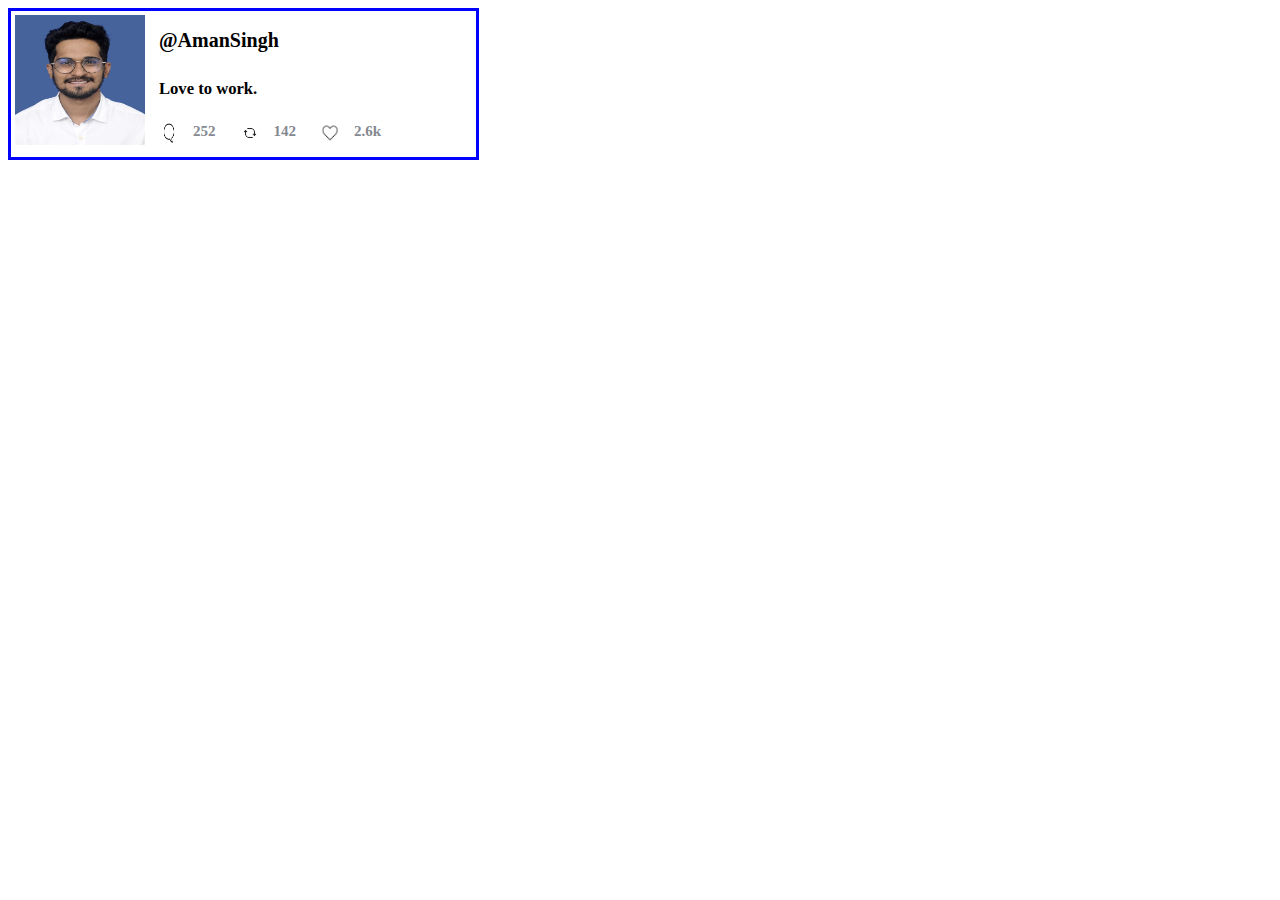
==== Card.html @ c43895fc "1st commit" ====
<!DOCTYPE html>
<html>
    <head>
        <link rel="stylesheet" href="card.css">
        <title>Card</title>
    </head>
    <body>
        <div>
            <img class="AmanP"src="Aman Pic.jpeg">
        </div>
        <div class="te">
            <h4 class="w">@AmanSingh</h4>
            <h5 class="Work">Love to work.</h5>
            <div class="icon">
                <div>
                    <img class="speech" src="Speech.jpg">
                </div>
                <div>
                    <h6>252</h6>
                </div>
                <div>
                    <img class="ret" src="retweet.jpg">
                </div>
                <div>
                    <h6>142</h6>
                </div>
                <div>
                    <img class="het" src="heart.jpg">
                </div>
                <div>
                    <h6>2.6k</h6>
                </div>
            </div>
        </div>
    </body>
</html>
---- card.css ----
body{
    width: 457px; 
    height: 138px; 
    border:solid blue;
    display: flex;
    justify-content: start;
    padding: 4px;
}
.AmanP{
    width: 130px;
    height: 130px;
}
.te{
    margin-left:14px;
    color:#000000;
    font-weight:bold;
    font-family: Roboto;
    font-size: 20px;

}
.w{
    margin-top: 14px;
}
.Work{
    margin-top: 14px;
    margin-bottom: 24px;
}
.icon{
    display: flex;
    margin-top: 24px;
}
.speech{

    width:20px;
    height:20px;
}
h6{
    margin-top: 0px;
    margin-left:14px;
    color:#858991;
    font-weight:bold;
    font-family: Roboto;
    font-size: 15px;
}
.ret{
    margin-left:24px;
    width:20px;
    height:20px;
}
.het{
    margin-left:24px;
    width:20px;
    height:20px;
}
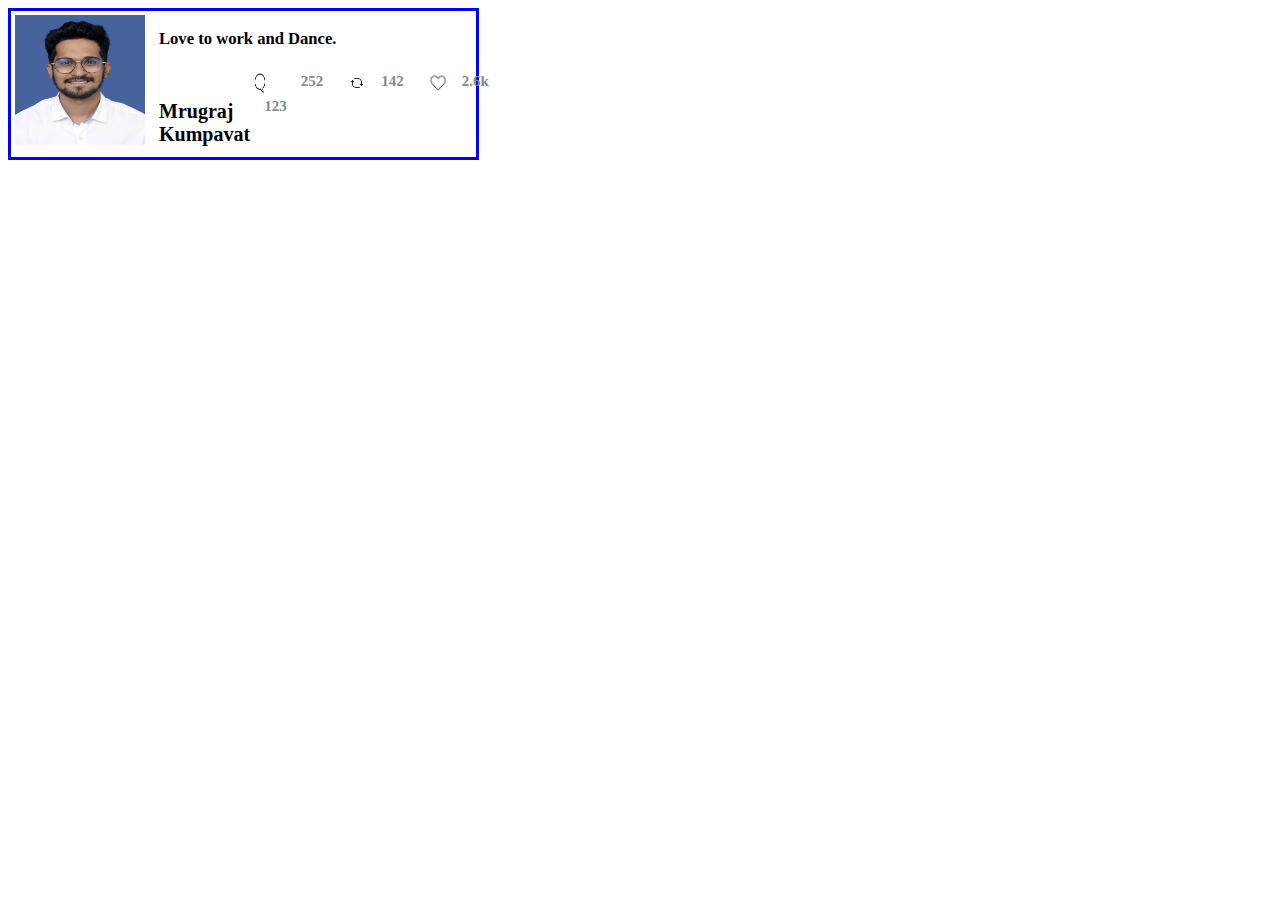
==== commit d8a67ecb: "Change H5" ====
--- a/Card.html
+++ b/Card.html
@@ -1,36 +1,41 @@
 <!DOCTYPE html>
 <html>
-    <head>
-        <link rel="stylesheet" href="card.css">
-        <title>Card</title>
-    </head>
-    <body>
-        <div>
-            <img class="AmanP"src="Aman Pic.jpeg">
-        </div>
-        <div class="te">
-            <h4 class="w">@AmanSingh</h4>
-            <h5 class="Work">Love to work.</h5>
-            <div class="icon">
-                <div>
-                    <img class="speech" src="Speech.jpg">
-                </div>
-                <div>
-                    <h6>252</h6>
-                </div>
-                <div>
-                    <img class="ret" src="retweet.jpg">
-                </div>
-                <div>
-                    <h6>142</h6>
-                </div>
-                <div>
-                    <img class="het" src="heart.jpg">
-                </div>
-                <div>
-                    <h6>2.6k</h6>
-                </div>
+
+<head>
+    <link rel="stylesheet" href="card.css">
+    <title>Card</title>
+</head>
+
+<body>
+    <div>
+        <img class="AmanP" src="Aman Pic.jpeg">
+    </div>
+    <div class="te">
+        <h5 class="Work">Love to work and Dance.</h5>
+        <div class="icon">
+            <h4>Mrugraj Kumpavat</h4>
+            <div>
+                <img class="speech" src="Speech.jpg">
+                    <h6>123</h6>
+            </div>
+
+            <div>
+                <h6>252</h6>
+            </div>
+            <div>
+                <img class="ret" src="retweet.jpg">
+            </div>
+            <div>
+                <h6>142</h6>
+            </div>
+            <div>
+                <img class="het" src="heart.jpg">
+            </div>
+            <div>
+                <h6>2.6k</h6>
             </div>
         </div>
-    </body>
+    </div>
+</body>
+
 </html>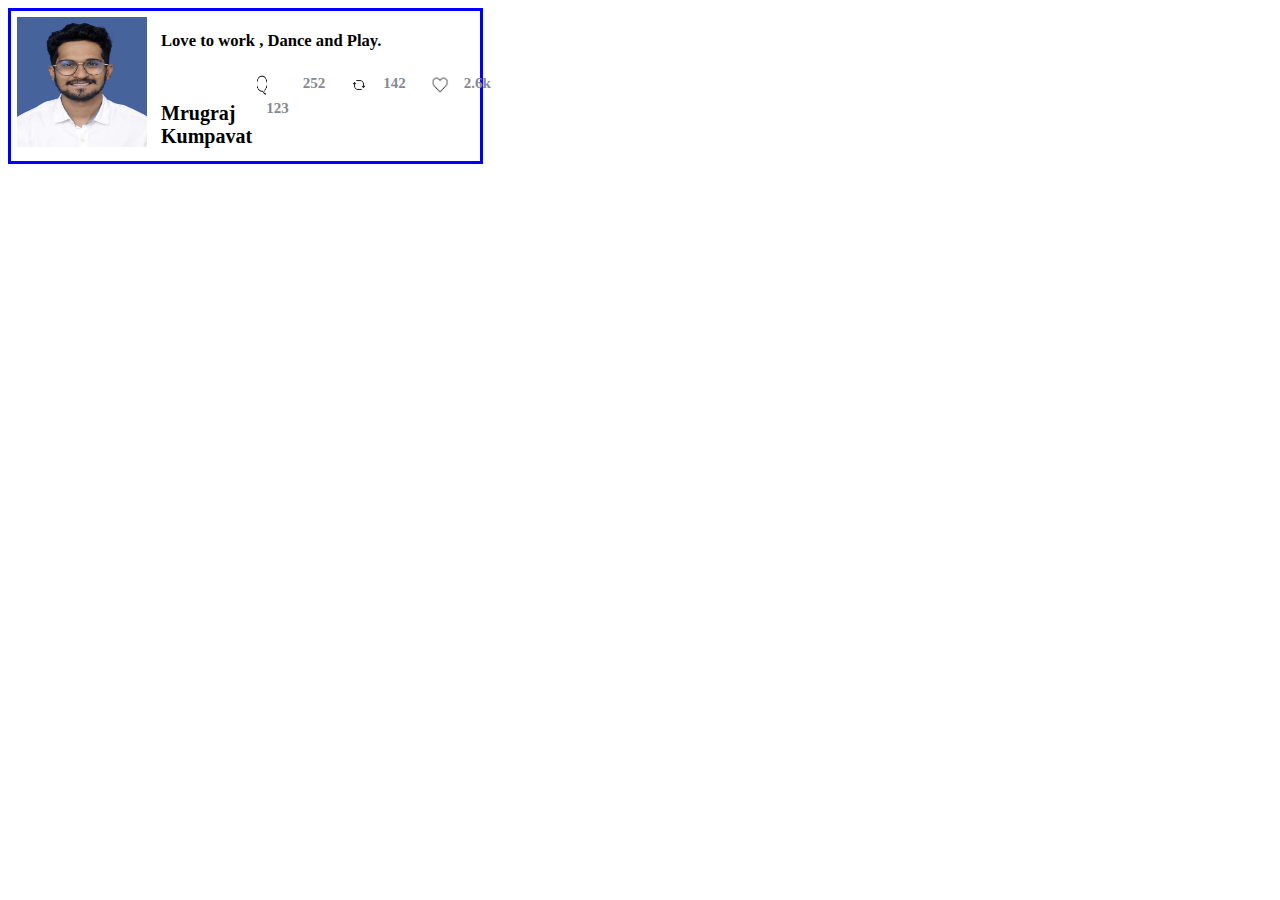
==== commit 990ddf92: "Merge branch 'main' of https://github.com/Aman2419/Training" ====
--- a/Card.html
+++ b/Card.html
@@ -11,7 +11,7 @@
         <img class="AmanP" src="Aman Pic.jpeg">
     </div>
     <div class="te">
-        <h5 class="Work">Love to work and Dance.</h5>
+        <h5 class="Work">Love to work , Dance and Play.</h5>
         <div class="icon">
             <h4>Mrugraj Kumpavat</h4>
             <div>
--- a/card.css
+++ b/card.css
@@ -4,7 +4,7 @@
     border:solid blue;
     display: flex;
     justify-content: start;
-    padding: 4px;
+    padding: 6px;
 }
 .AmanP{
     width: 130px;
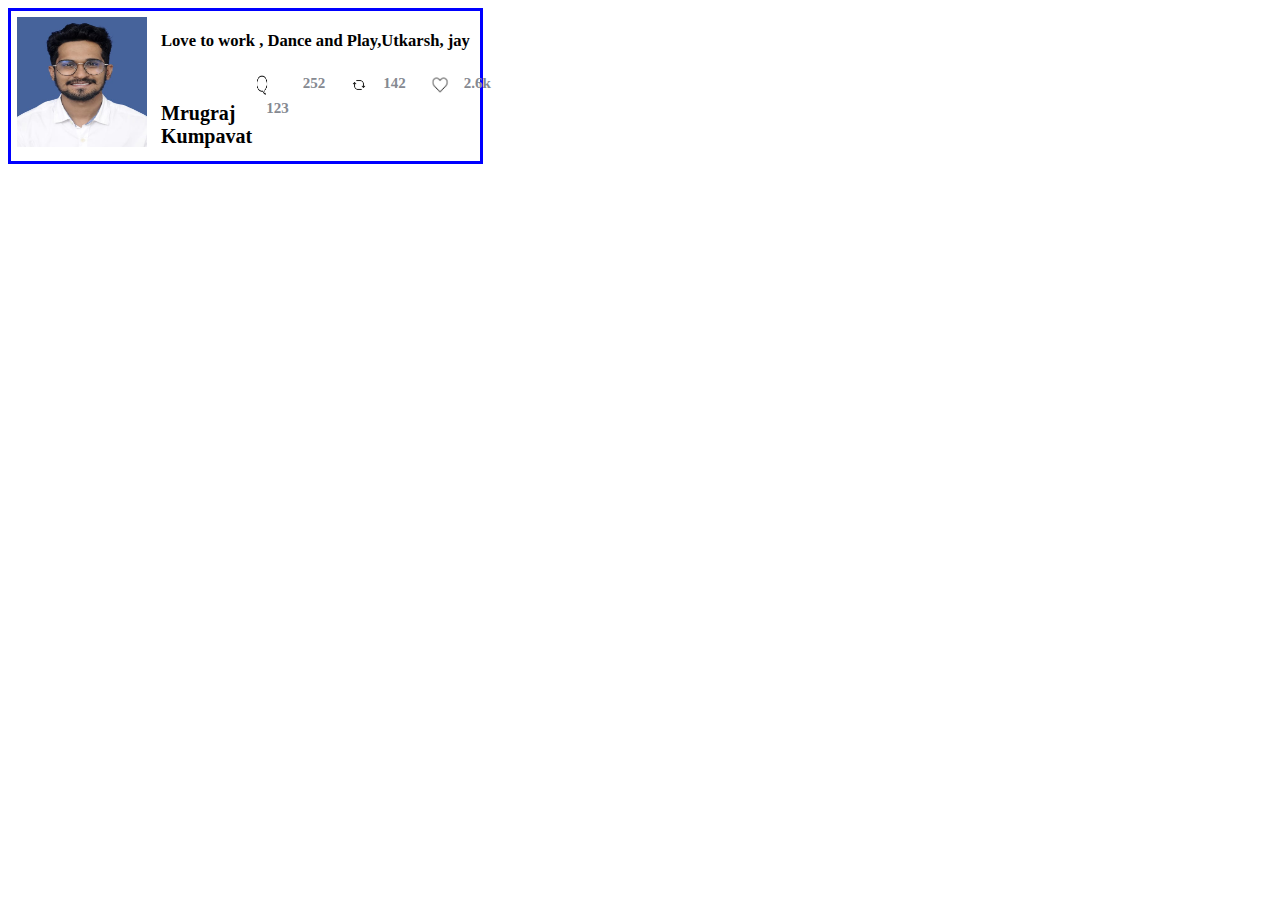
==== commit 8943c4b0: "jay's commmit" ====
--- a/Card.html
+++ b/Card.html
@@ -11,7 +11,7 @@
         <img class="AmanP" src="Aman Pic.jpeg">
     </div>
     <div class="te">
-        <h5 class="Work">Love to work , Dance and Play.</h5>
+        <h5 class="Work">Love to work , Dance and Play,Utkarsh, jay</h5>
         <div class="icon">
             <h4>Mrugraj Kumpavat</h4>
             <div>
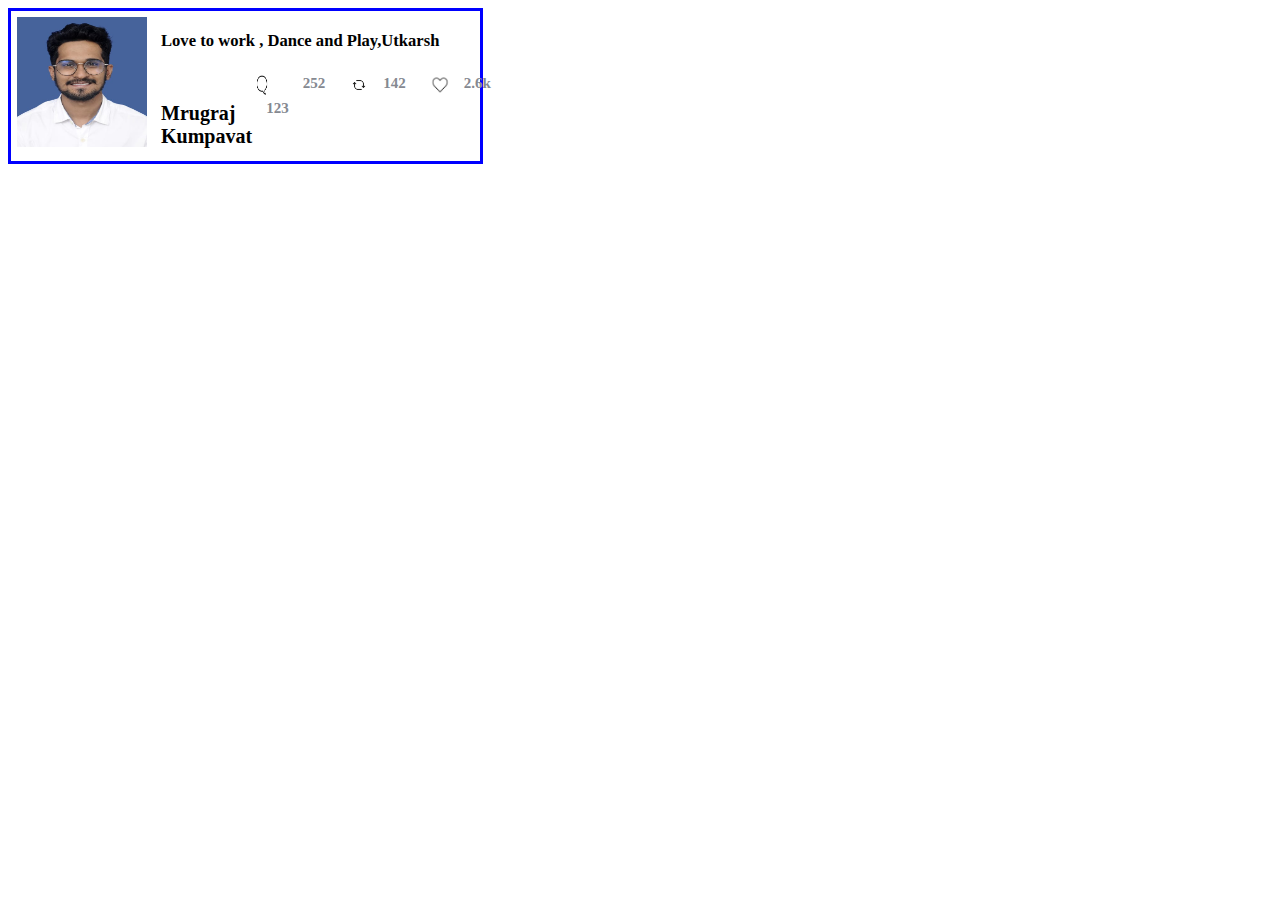
==== commit 1cf46bc1: "Merge remote-tracking branch 'origin/b2'" ====
--- a/Card.html
+++ b/Card.html
@@ -2,34 +2,34 @@
 <html>
 
 <head>
-    <link rel="stylesheet" href="card.css">
+    <link rel="stylesheet" href="card.css" />
     <title>Card</title>
 </head>
 
 <body>
     <div>
-        <img class="AmanP" src="Aman Pic.jpeg">
+        <img class="AmanP" src="Aman Pic.jpeg" />
     </div>
     <div class="te">
-        <h5 class="Work">Love to work , Dance and Play,Utkarsh, jay</h5>
+        <h5 class="Work">Love to work , Dance and Play,Utkarsh</h5>
         <div class="icon">
             <h4>Mrugraj Kumpavat</h4>
             <div>
-                <img class="speech" src="Speech.jpg">
-                    <h6>123</h6>
+                <img class="speech" src="Speech.jpg" />
+                <h6>123</h6>
             </div>
 
             <div>
                 <h6>252</h6>
             </div>
             <div>
-                <img class="ret" src="retweet.jpg">
+                <img class="ret" src="retweet.jpg" />
             </div>
             <div>
                 <h6>142</h6>
             </div>
             <div>
-                <img class="het" src="heart.jpg">
+                <img class="het" src="heart.jpg" />
             </div>
             <div>
                 <h6>2.6k</h6>
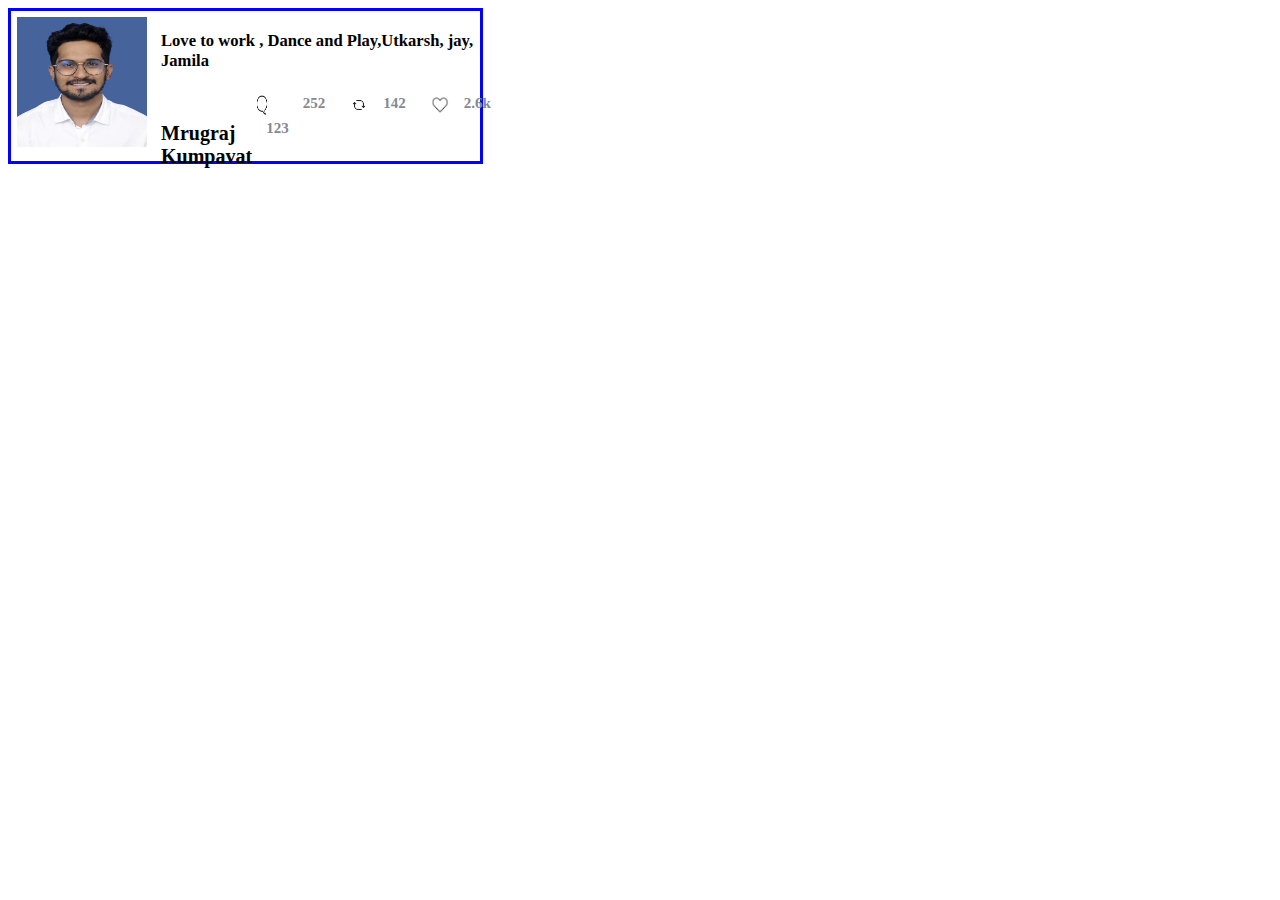
==== commit ba60846c: "Merge branch 'main' into b2" ====
--- a/Card.html
+++ b/Card.html
@@ -11,7 +11,7 @@
         <img class="AmanP" src="Aman Pic.jpeg" />
     </div>
     <div class="te">
-        <h5 class="Work">Love to work , Dance and Play,Utkarsh</h5>
+    <h5 class="Work">Love to work , Dance and Play,Utkarsh, jay, Jamila</h5>
         <div class="icon">
             <h4>Mrugraj Kumpavat</h4>
             <div>
